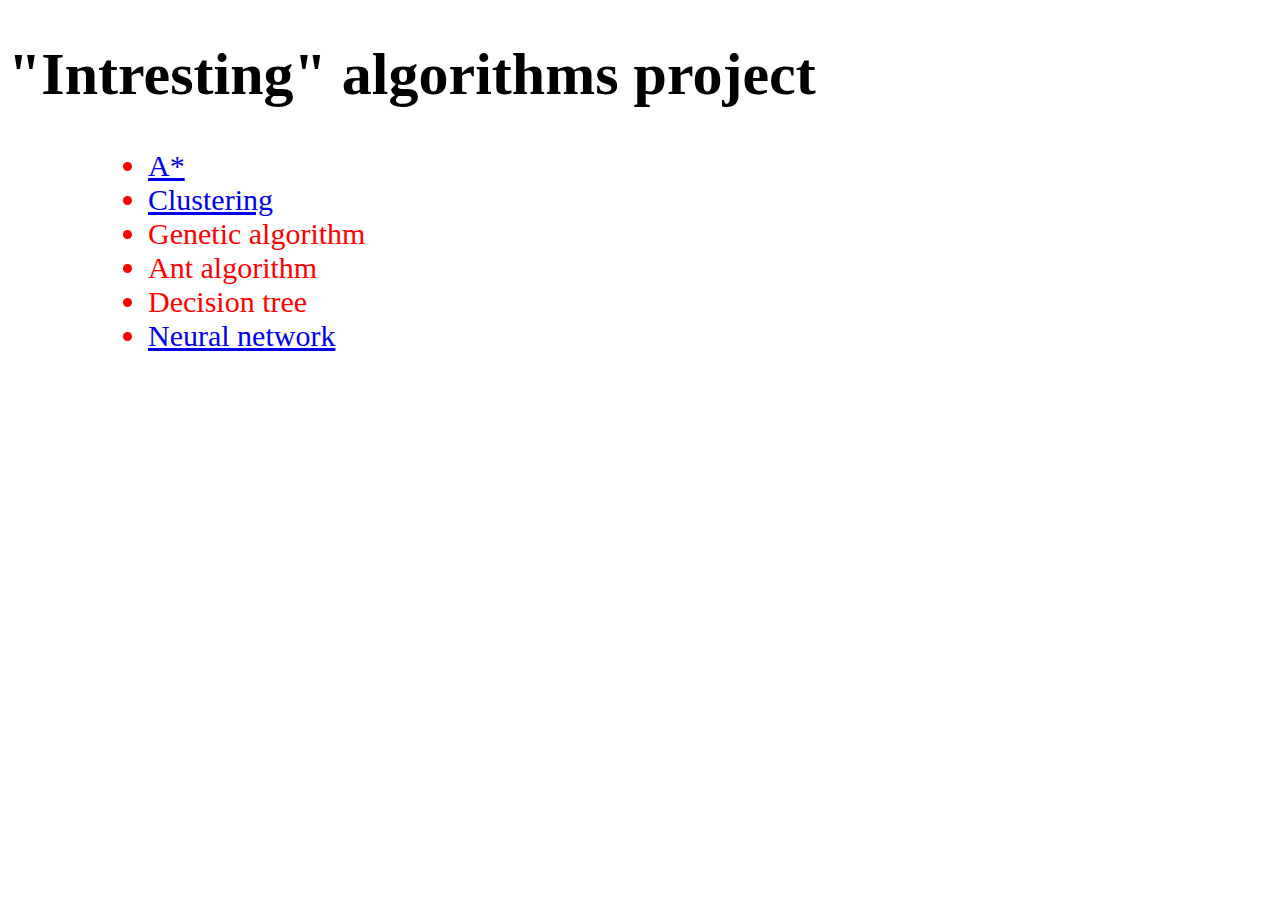
==== index.html @ 6010f8ec "implemented logic for neuro net" ====
<!DOCTYPE html>
<html lang="en">
    <head>
        <meta charset="UTF-8">
        <link rel="stylesheet" href="style.css">
        <title>Algorithms home page</title>
    </head>

    <body>
        <h1>"Intresting" algorithms project</h1>
        <ul>
            <li><a href="a_star.html">A*</a></li>
            <li><a href="clustering.html">Clustering</a></li>
            <li>Genetic algorithm</li>
            <li>Ant algorithm</li>
            <li>Decision tree</li>
            <li><a href="neuro_net/neuro.html">Neural network</a></li>
        </ul>
    </body>
</html>
---- style.css ----
h1 {
    font-size: 60px;
}

li {
    font-size: 30px;
    position: relative;
    left: 100px;
    color: red;
}

canvas {
    border: 1px solid black;
    position: relative;
    left: 100px;
}

/* clustering */
#clusterCountDiv {
    position: relative;
    left: 200px;
    font-size: 30px;
}

#resetButton {
    position: relative;
    left: 50;
}


/* neuronet */
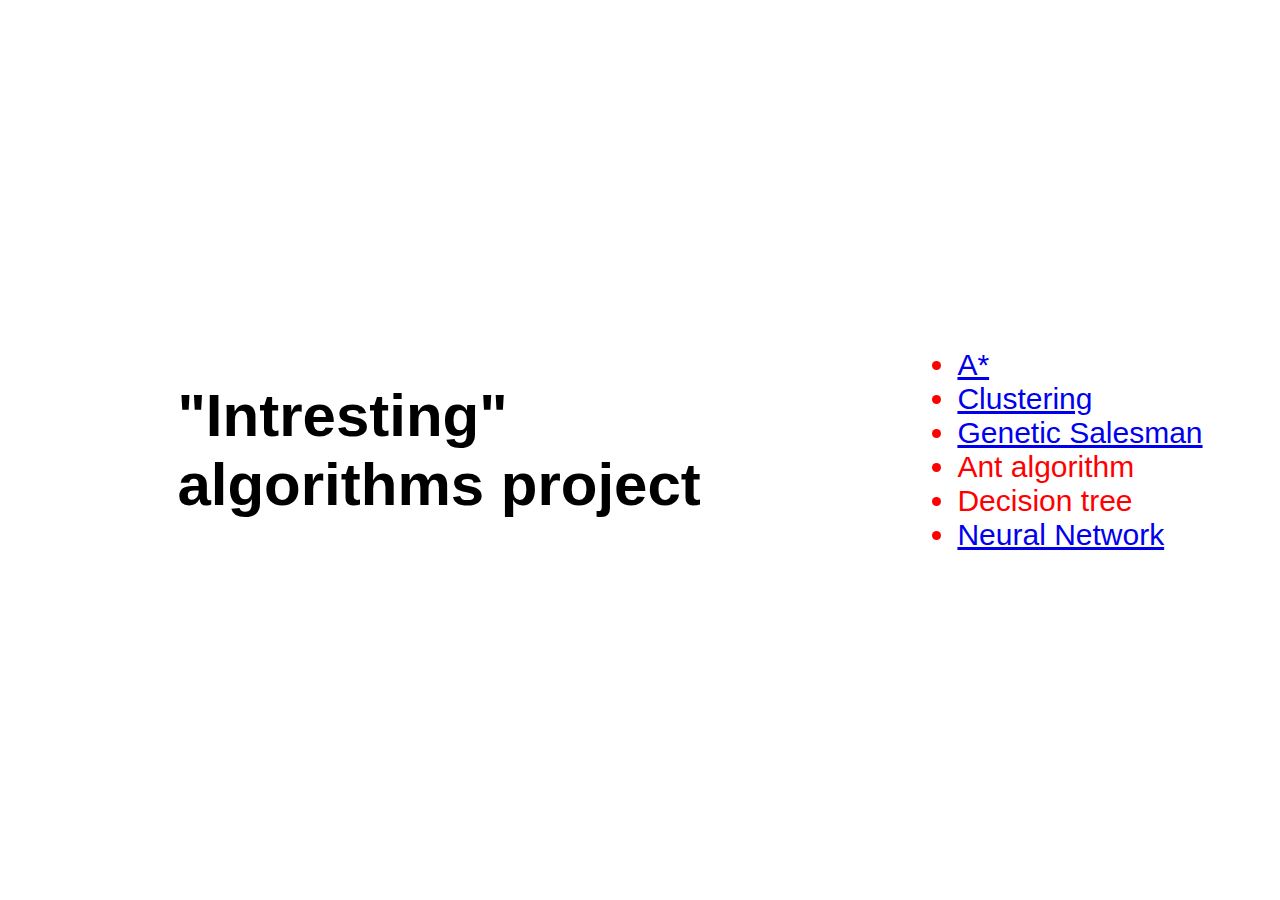
==== commit 61459ca7: "trrying to merge" ====
--- a/index.html
+++ b/index.html
@@ -9,12 +9,12 @@
     <body>
         <h1>"Intresting" algorithms project</h1>
         <ul>
-            <li><a href="a_star.html">A*</a></li>
+            <li><a href="a_star/a_star.html">A*</a></li>
             <li><a href="clustering.html">Clustering</a></li>
-            <li>Genetic algorithm</li>
+            <li><a href="genetic_algo/genetic_algo.html">Genetic Salesman</a></li>
             <li>Ant algorithm</li>
             <li>Decision tree</li>
-            <li><a href="neuro_net/neuro.html">Neural network</a></li>
+            <li><a href="neuro_net/neuro.html">Neural Network</a></li>
         </ul>
     </body>
 </html>--- a/style.css
+++ b/style.css
@@ -1,5 +1,19 @@
 h1 {
     font-size: 60px;
+    display: flex;
+    flex-direction: row;
+    width: 50%;
+    align-items: center;
+}
+
+h2 {
+    font-size: 60px;
+    display: flex;
+    flex-direction: row;
+    width: 50%;
+    text-align: center;
+    justify-content: center;
+    align-items: center;
 }
 
 li {
@@ -9,23 +23,102 @@
     color: red;
 }
 
-canvas {
+#canvasCluster {
     border: 1px solid black;
     position: relative;
-    left: 100px;
+    /*left: 100px;*/
+}
+
+#canvas {
+  border: 1px solid black;
 }
 
 /* clustering */
 #clusterCountDiv {
-    position: relative;
-    left: 200px;
-    font-size: 30px;
-}
-
-#resetButton {
-    position: relative;
-    left: 50;
+    display: flex;
+    flex-direction: row;
+    width: 20%;
+    align-items: center;
 }
 
 
-/* neuronet */+/* neuronet */
+
+html {
+    width: 100%;
+    height: 100%;
+}
+
+body {
+  display: flex;
+  padding: 0;
+  margin: 0;
+  width: 100%;
+  height: 100%;
+  justify-content: center;
+  align-items: center;
+  font-family: "Segoe UI", Tahoma, Geneva, Verdana, sans-serif;
+}
+
+button {
+  width: 8em;
+}
+
+#outer {
+  display: flex;
+  flex-direction: row;
+  width: 70%;
+  align-items: center;
+}
+
+#left {
+  height: 350px;
+  width: 50%;
+}
+
+#right {
+  padding-left: 1em;
+  width: 50%;
+}
+
+#playground {
+  display: flex;
+  flex: 1;
+  width: 100%;
+  flex-direction: row;
+  margin-right: 0;
+  margin-bottom: 0.5em;
+  justify-content: center;
+}
+
+#download {
+  display: flex;
+  align-items: center;
+  justify-content: center;
+  margin-top: 1em;
+}
+
+#downloadLink {
+  color: blue;
+  text-decoration: none;
+  font-size: 1em;
+}
+
+.buttonbar {
+  display: flex;
+  flex: 1;
+  justify-content: center;
+}
+
+#status {
+  width: 90%;
+  background-color: #eeeeee;
+  border-radius: 0.5em;
+  height: 250px;
+  overflow: scroll;
+  margin-top: 0.5em;
+  padding: 1em;
+  font-family: "Courier New", Courier, monospace;
+  display: flex;
+  flex-direction: column-reverse;
+}